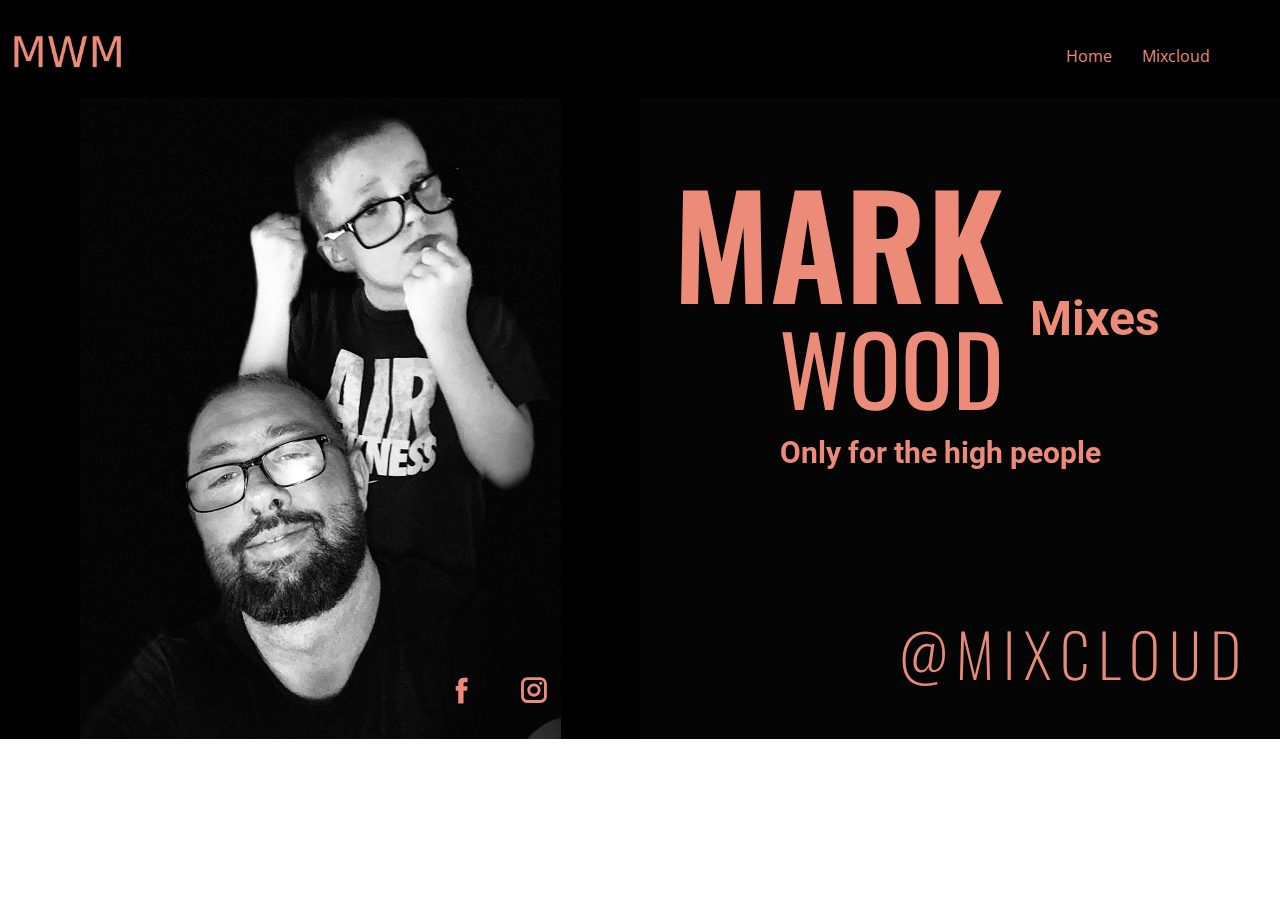
==== Mark-Wood-Mixes---Home.html @ 11de5972 "Add files via upload" ====
<!DOCTYPE html>
<html style="font-size: 16px;" lang="en-GB">
  <head>
    <meta name="viewport" content="width=device-width, initial-scale=1.0">
    <meta charset="utf-8">
    <meta name="keywords" content="">
    <meta name="description" content="">
    <meta name="page_type" content="np-template-header-footer-from-plugin">
    <title>Mark Wood Mixes - Home</title>
    <link rel="stylesheet" href="nicepage.css" media="screen">
<link rel="stylesheet" href="Mark-Wood-Mixes---Home.css" media="screen">
    <script class="u-script" type="text/javascript" src="jquery.js" defer=""></script>
    <script class="u-script" type="text/javascript" src="nicepage.js" defer=""></script>
    <meta name="generator" content="Nicepage 3.5.1, nicepage.com">
    <link id="u-theme-google-font" rel="stylesheet" href="https://fonts.googleapis.com/css?family=Roboto:100,100i,300,300i,400,400i,500,500i,700,700i,900,900i|Open+Sans:300,300i,400,400i,600,600i,700,700i,800,800i">
    <link id="u-page-google-font" rel="stylesheet" href="https://fonts.googleapis.com/css?family=Oswald:200,300,400,500,600,700">
    
    
    <script type="application/ld+json">{
		"@context": "http://schema.org",
		"@type": "Organization",
		"name": "Mark Wood Mixes - Home",
		"url": "index.html",
		"logo": "images/mwm.png"
}</script>
    <meta property="og:title" content="Mark Wood Mixes - Home">
    <meta property="og:type" content="website">
    <meta name="theme-color" content="#478ac9">
    <link rel="canonical" href="index.html">
    <meta property="og:url" content="index.html">
  </head>
  <body class="u-body"><header class="u-black u-clearfix u-header u-header" id="sec-be42"><div class="u-clearfix u-sheet u-sheet-1">
        <a href="https://nicepage.com" class="u-image u-logo u-image-1" data-animation-name="fadeIn" data-animation-duration="1000" data-animation-delay="0">
          <img src="images/mwm.png" class="u-logo-image u-logo-image-1" data-image-width="133.3334">
        </a>
        <nav class="u-menu u-menu-dropdown u-offcanvas u-menu-1">
          <div class="menu-collapse" style="font-size: 1rem; letter-spacing: 0px;">
            <a class="u-border-active-custom-color-1 u-border-hover-custom-color-1 u-button-style u-custom-left-right-menu-spacing u-custom-padding-bottom u-custom-text-active-color u-custom-text-color u-custom-text-hover-color u-custom-top-bottom-menu-spacing u-nav-link u-text-active-palette-1-base u-text-hover-palette-2-base" href="#">
              <svg><use xmlns:xlink="http://www.w3.org/1999/xlink" xlink:href="#menu-hamburger"></use></svg>
              <svg version="1.1" xmlns="http://www.w3.org/2000/svg" xmlns:xlink="http://www.w3.org/1999/xlink"><defs><symbol id="menu-hamburger" viewBox="0 0 16 16" style="width: 16px; height: 16px;"><rect y="1" width="16" height="2"></rect><rect y="7" width="16" height="2"></rect><rect y="13" width="16" height="2"></rect>
</symbol>
</defs></svg>
            </a>
          </div>
          <div class="u-custom-menu u-nav-container">
            <ul class="u-nav u-spacing-30 u-unstyled u-nav-1"><li class="u-nav-item"><a class="u-border-2 u-border-active-custom-color-1 u-border-hover-custom-color-1 u-border-no-left u-border-no-right u-border-no-top u-button-style u-nav-link u-text-active-custom-color-1 u-text-custom-color-2 u-text-hover-custom-color-1" href="Blog-Template.html" style="padding: 10px 0px;">Home</a>
</li><li class="u-nav-item"><a class="u-border-2 u-border-active-custom-color-1 u-border-hover-custom-color-1 u-border-no-left u-border-no-right u-border-no-top u-button-style u-nav-link u-text-active-custom-color-1 u-text-custom-color-2 u-text-hover-custom-color-1" href="https://www.mixcloud.com/mark-wood11/" style="padding: 10px 0px;">Mixcloud</a>
</li></ul>
          </div>
          <div class="u-custom-menu u-nav-container-collapse">
            <div class="u-black u-container-style u-inner-container-layout u-opacity u-opacity-95 u-sidenav">
              <div class="u-sidenav-overflow">
                <div class="u-menu-close"></div>
                <ul class="u-align-center u-nav u-popupmenu-items u-unstyled u-nav-2"><li class="u-nav-item"><a class="u-button-style u-nav-link" href="Blog-Template.html" style="padding: 10px 0px;">Home</a>
</li><li class="u-nav-item"><a class="u-button-style u-nav-link" href="https://www.mixcloud.com/mark-wood11/" style="padding: 10px 0px;">Mixcloud</a>
</li></ul>
              </div>
            </div>
            <div class="u-black u-menu-overlay u-opacity u-opacity-70"></div>
          </div>
        </nav>
      </div></header>
    <section class="u-black u-clearfix u-section-1" id="carousel_0b77">
      <div class="u-clearfix u-expanded-width u-layout-wrap u-layout-wrap-1">
        <div class="u-layout">
          <div class="u-layout-row">
            <div class="u-align-right u-container-style u-image u-image-contain u-layout-cell u-left-cell u-size-30 u-image-1">
              <div class="u-container-layout u-valign-top-xs u-container-layout-1">
                <div class="u-social-icons u-spacing-40 u-text-custom-color-1 u-social-icons-1" data-animation-name="slideIn" data-animation-duration="1000" data-animation-delay="0" data-animation-direction="Down">
                  <a class="u-social-url" target="_blank" href="https://facebook.com/mark.wood.33046736"><span class="u-icon u-icon-circle u-social-facebook u-social-type-logo u-icon-1"><svg class="u-svg-link" preserveAspectRatio="xMidYMin slice" viewBox="0 0 112 112" style=""><use xmlns:xlink="http://www.w3.org/1999/xlink" xlink:href="#svg-d702"></use></svg><svg xmlns="http://www.w3.org/2000/svg" xmlns:xlink="http://www.w3.org/1999/xlink" version="1.1" xml:space="preserve" class="u-svg-content" viewBox="0 0 112 112" x="0px" y="0px" id="svg-d702"><path d="M75.5,28.8H65.4c-1.5,0-4,0.9-4,4.3v9.4h13.9l-1.5,15.8H61.4v45.1H42.8V58.3h-8.8V42.4h8.8V32.2 c0-7.4,3.4-18.8,18.8-18.8h13.8v15.4H75.5z"></path></svg></span>
                  </a>
                  <a class="u-social-url" target="_blank" href="https://www.instagram.com/mark.wood6657"><span class="u-icon u-icon-circle u-social-instagram u-social-type-logo u-icon-2"><svg class="u-svg-link" preserveAspectRatio="xMidYMin slice" viewBox="0 0 112 112" style=""><use xmlns:xlink="http://www.w3.org/1999/xlink" xlink:href="#svg-dd94"></use></svg><svg xmlns="http://www.w3.org/2000/svg" xmlns:xlink="http://www.w3.org/1999/xlink" version="1.1" xml:space="preserve" class="u-svg-content" viewBox="0 0 112 112" x="0px" y="0px" id="svg-dd94"><path d="M55.9,32.9c-12.8,0-23.2,10.4-23.2,23.2s10.4,23.2,23.2,23.2s23.2-10.4,23.2-23.2S68.7,32.9,55.9,32.9z M55.9,69.4c-7.4,0-13.3-6-13.3-13.3c-0.1-7.4,6-13.3,13.3-13.3s13.3,6,13.3,13.3C69.3,63.5,63.3,69.4,55.9,69.4z"></path><path d="M79.7,26.8c-3,0-5.4,2.5-5.4,5.4s2.5,5.4,5.4,5.4c3,0,5.4-2.5,5.4-5.4S82.7,26.8,79.7,26.8z"></path><path d="M78.2,11H33.5C21,11,10.8,21.3,10.8,33.7v44.7c0,12.6,10.2,22.8,22.7,22.8h44.7c12.6,0,22.7-10.2,22.7-22.7 V33.7C100.8,21.1,90.6,11,78.2,11z M91,78.4c0,7.1-5.8,12.8-12.8,12.8H33.5c-7.1,0-12.8-5.8-12.8-12.8V33.7 c0-7.1,5.8-12.8,12.8-12.8h44.7c7.1,0,12.8,5.8,12.8,12.8V78.4z"></path></svg></span>
                  </a>
                </div>
              </div>
            </div>
            <div class="u-align-right u-container-style u-custom-color-3 u-layout-cell u-right-cell u-size-30 u-layout-cell-2">
              <div class="u-container-layout u-container-layout-2">
                <h1 class="u-custom-font u-font-oswald u-text u-text-custom-color-1 u-title u-text-1" data-animation-name="fadeIn" data-animation-duration="1000" data-animation-delay="0">MARK</h1>
                <h1 class="u-custom-font u-font-oswald u-text u-text-custom-color-1 u-text-2" data-animation-name="fadeIn" data-animation-duration="1000" data-animation-delay="0">Wood</h1>
                <h4 class="u-text u-text-custom-color-1 u-text-3">M​​​ixes</h4>
                <h4 class="u-text u-text-custom-color-1 u-text-4">Only for the high people </h4>
                <h2 class="u-custom-font u-font-oswald u-text u-text-5">
                  <a class="u-active-none u-border-none u-btn u-button-link u-button-style u-hover-none u-none u-text-custom-color-2 u-btn-1" href="https://www.mixcloud.com/mark-wood11/" data-animation-name="fadeIn" data-animation-duration="1000" data-animation-delay="0" data-animation-direction="Down">@Mixcloud</a>
                </h2>
              </div>
            </div>
          </div>
        </div>
      </div>
  </body>
</html>
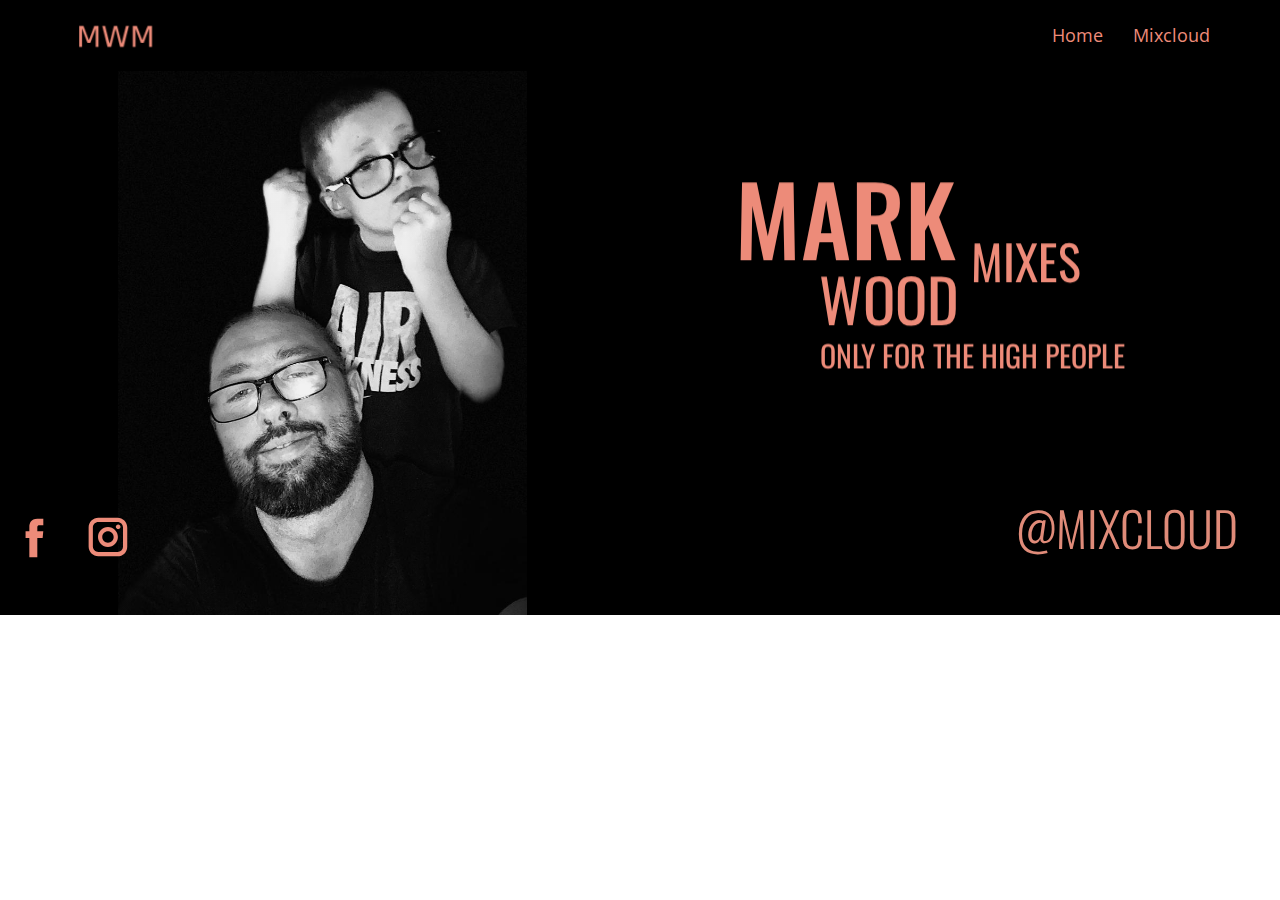
==== commit 22a4e597: "Add files via upload" ====
--- a/Mark-Wood-Mixes---Home.html
+++ b/Mark-Wood-Mixes---Home.html
@@ -1,5 +1,5 @@
 <!DOCTYPE html>
-<html style="font-size: 16px;" lang="en-GB">
+<html style="font-size: 16px;">
   <head>
     <meta name="viewport" content="width=device-width, initial-scale=1.0">
     <meta charset="utf-8">
@@ -19,7 +19,7 @@
     <script type="application/ld+json">{
 		"@context": "http://schema.org",
 		"@type": "Organization",
-		"name": "Mark Wood Mixes - Home",
+		"name": "Site1",
 		"url": "index.html",
 		"logo": "images/mwm.png"
 }</script>
@@ -29,13 +29,13 @@
     <link rel="canonical" href="index.html">
     <meta property="og:url" content="index.html">
   </head>
-  <body class="u-body"><header class="u-black u-clearfix u-header u-header" id="sec-be42"><div class="u-clearfix u-sheet u-sheet-1">
-        <a href="https://nicepage.com" class="u-image u-logo u-image-1" data-animation-name="fadeIn" data-animation-duration="1000" data-animation-delay="0">
-          <img src="images/mwm.png" class="u-logo-image u-logo-image-1" data-image-width="133.3334">
+  <body class="u-body"><header class="u-black u-clearfix u-header u-header" id="sec-3ae1"><div class="u-clearfix u-sheet u-sheet-1">
+        <a href="Mark-Wood-Mixes---Home.html" data-page-id="25904073" class="u-image u-logo u-image-1" title="Mark Wood Mixes - Home" data-animation-name="slideIn" data-animation-duration="1000" data-animation-delay="0" data-animation-direction="Left">
+          <img src="images/mwm.png" class="u-logo-image u-logo-image-1" data-image-width="90.6668">
         </a>
-        <nav class="u-menu u-menu-dropdown u-offcanvas u-menu-1">
-          <div class="menu-collapse" style="font-size: 1rem; letter-spacing: 0px;">
-            <a class="u-border-active-custom-color-1 u-border-hover-custom-color-1 u-button-style u-custom-left-right-menu-spacing u-custom-padding-bottom u-custom-text-active-color u-custom-text-color u-custom-text-hover-color u-custom-top-bottom-menu-spacing u-nav-link u-text-active-palette-1-base u-text-hover-palette-2-base" href="#">
+        <nav class="u-menu u-menu-dropdown u-offcanvas u-menu-1" data-responsive-from="MD">
+          <div class="menu-collapse" style="font-size: 1.125rem; letter-spacing: 0px; font-weight: 400;">
+            <a class="u-border-active-custom-color-2 u-border-hover-custom-color-1 u-button-style u-custom-active-border-color u-custom-border u-custom-border-color u-custom-borders u-custom-color u-custom-hover-border-color u-custom-left-right-menu-spacing u-custom-padding-bottom u-custom-text-active-color u-custom-text-color u-custom-text-hover-color u-custom-top-bottom-menu-spacing u-nav-link u-text-active-palette-1-base u-text-custom-color-1 u-text-hover-palette-2-base" href="#">
               <svg><use xmlns:xlink="http://www.w3.org/1999/xlink" xlink:href="#menu-hamburger"></use></svg>
               <svg version="1.1" xmlns="http://www.w3.org/2000/svg" xmlns:xlink="http://www.w3.org/1999/xlink"><defs><symbol id="menu-hamburger" viewBox="0 0 16 16" style="width: 16px; height: 16px;"><rect y="1" width="16" height="2"></rect><rect y="7" width="16" height="2"></rect><rect y="13" width="16" height="2"></rect>
 </symbol>
@@ -43,15 +43,15 @@
             </a>
           </div>
           <div class="u-custom-menu u-nav-container">
-            <ul class="u-nav u-spacing-30 u-unstyled u-nav-1"><li class="u-nav-item"><a class="u-border-2 u-border-active-custom-color-1 u-border-hover-custom-color-1 u-border-no-left u-border-no-right u-border-no-top u-button-style u-nav-link u-text-active-custom-color-1 u-text-custom-color-2 u-text-hover-custom-color-1" href="Blog-Template.html" style="padding: 10px 0px;">Home</a>
-</li><li class="u-nav-item"><a class="u-border-2 u-border-active-custom-color-1 u-border-hover-custom-color-1 u-border-no-left u-border-no-right u-border-no-top u-button-style u-nav-link u-text-active-custom-color-1 u-text-custom-color-2 u-text-hover-custom-color-1" href="https://www.mixcloud.com/mark-wood11/" style="padding: 10px 0px;">Mixcloud</a>
+            <ul class="u-nav u-spacing-30 u-unstyled u-nav-1"><li class="u-nav-item"><a class="u-border-2 u-border-active-custom-color-2 u-border-hover-custom-color-1 u-border-no-left u-border-no-right u-border-no-top u-button-style u-nav-link u-text-active-custom-color-1 u-text-custom-color-1 u-text-hover-custom-color-2" href="https://www.mixcloud.com/mark-wood11/" style="padding: 10px 0px;">Home</a>
+</li><li class="u-nav-item"><a class="u-border-2 u-border-active-custom-color-2 u-border-hover-custom-color-1 u-border-no-left u-border-no-right u-border-no-top u-button-style u-nav-link u-text-active-custom-color-1 u-text-custom-color-1 u-text-hover-custom-color-2" href="https://www.mixcloud.com/mark-wood11/" style="padding: 10px 0px;">Mixcloud</a>
 </li></ul>
           </div>
           <div class="u-custom-menu u-nav-container-collapse">
             <div class="u-black u-container-style u-inner-container-layout u-opacity u-opacity-95 u-sidenav">
               <div class="u-sidenav-overflow">
                 <div class="u-menu-close"></div>
-                <ul class="u-align-center u-nav u-popupmenu-items u-unstyled u-nav-2"><li class="u-nav-item"><a class="u-button-style u-nav-link" href="Blog-Template.html" style="padding: 10px 0px;">Home</a>
+                <ul class="u-align-center u-nav u-popupmenu-items u-unstyled u-nav-2"><li class="u-nav-item"><a class="u-button-style u-nav-link" href="https://www.mixcloud.com/mark-wood11/" style="padding: 10px 0px;">Home</a>
 </li><li class="u-nav-item"><a class="u-button-style u-nav-link" href="https://www.mixcloud.com/mark-wood11/" style="padding: 10px 0px;">Mixcloud</a>
 </li></ul>
               </div>
@@ -60,33 +60,34 @@
           </div>
         </nav>
       </div></header>
-    <section class="u-black u-clearfix u-section-1" id="carousel_0b77">
-      <div class="u-clearfix u-expanded-width u-layout-wrap u-layout-wrap-1">
-        <div class="u-layout">
-          <div class="u-layout-row">
-            <div class="u-align-right u-container-style u-image u-image-contain u-layout-cell u-left-cell u-size-30 u-image-1">
-              <div class="u-container-layout u-valign-top-xs u-container-layout-1">
-                <div class="u-social-icons u-spacing-40 u-text-custom-color-1 u-social-icons-1" data-animation-name="slideIn" data-animation-duration="1000" data-animation-delay="0" data-animation-direction="Down">
-                  <a class="u-social-url" target="_blank" href="https://facebook.com/mark.wood.33046736"><span class="u-icon u-icon-circle u-social-facebook u-social-type-logo u-icon-1"><svg class="u-svg-link" preserveAspectRatio="xMidYMin slice" viewBox="0 0 112 112" style=""><use xmlns:xlink="http://www.w3.org/1999/xlink" xlink:href="#svg-d702"></use></svg><svg xmlns="http://www.w3.org/2000/svg" xmlns:xlink="http://www.w3.org/1999/xlink" version="1.1" xml:space="preserve" class="u-svg-content" viewBox="0 0 112 112" x="0px" y="0px" id="svg-d702"><path d="M75.5,28.8H65.4c-1.5,0-4,0.9-4,4.3v9.4h13.9l-1.5,15.8H61.4v45.1H42.8V58.3h-8.8V42.4h8.8V32.2 c0-7.4,3.4-18.8,18.8-18.8h13.8v15.4H75.5z"></path></svg></span>
+    <section class="u-black u-clearfix u-valign-middle u-section-1" id="sec-59e7">
+      <div class="u-clearfix u-gutter-0 u-layout-wrap u-layout-wrap-1">
+        <div class="u-layout" style="">
+          <div class="u-layout-row" style="">
+            <div class="u-align-left u-container-style u-image u-image-contain u-layout-cell u-left-cell u-shading u-size-30 u-size-xs-60 u-image-1" src="">
+              <div class="u-container-layout u-valign-bottom-md u-container-layout-1" src="">
+                <div class="u-align-left u-social-icons u-spacing-25 u-text-custom-color-1 u-social-icons-1" data-animation-name="slideIn" data-animation-duration="1000" data-animation-delay="0" data-animation-direction="Up">
+                  <a class="u-social-url" target="_blank" href="https://facebook.com/mark.wood.33046736"><span class="u-icon u-icon-circle u-social-facebook u-social-type-logo u-icon-1"><svg class="u-svg-link" preserveAspectRatio="xMidYMin slice" viewBox="0 0 112 112" style=""><use xmlns:xlink="http://www.w3.org/1999/xlink" xlink:href="#svg-7dcd"></use></svg><svg xmlns="http://www.w3.org/2000/svg" xmlns:xlink="http://www.w3.org/1999/xlink" version="1.1" xml:space="preserve" class="u-svg-content" viewBox="0 0 112 112" x="0px" y="0px" id="svg-7dcd"><path d="M75.5,28.8H65.4c-1.5,0-4,0.9-4,4.3v9.4h13.9l-1.5,15.8H61.4v45.1H42.8V58.3h-8.8V42.4h8.8V32.2 c0-7.4,3.4-18.8,18.8-18.8h13.8v15.4H75.5z"></path></svg></span>
                   </a>
-                  <a class="u-social-url" target="_blank" href="https://www.instagram.com/mark.wood6657"><span class="u-icon u-icon-circle u-social-instagram u-social-type-logo u-icon-2"><svg class="u-svg-link" preserveAspectRatio="xMidYMin slice" viewBox="0 0 112 112" style=""><use xmlns:xlink="http://www.w3.org/1999/xlink" xlink:href="#svg-dd94"></use></svg><svg xmlns="http://www.w3.org/2000/svg" xmlns:xlink="http://www.w3.org/1999/xlink" version="1.1" xml:space="preserve" class="u-svg-content" viewBox="0 0 112 112" x="0px" y="0px" id="svg-dd94"><path d="M55.9,32.9c-12.8,0-23.2,10.4-23.2,23.2s10.4,23.2,23.2,23.2s23.2-10.4,23.2-23.2S68.7,32.9,55.9,32.9z M55.9,69.4c-7.4,0-13.3-6-13.3-13.3c-0.1-7.4,6-13.3,13.3-13.3s13.3,6,13.3,13.3C69.3,63.5,63.3,69.4,55.9,69.4z"></path><path d="M79.7,26.8c-3,0-5.4,2.5-5.4,5.4s2.5,5.4,5.4,5.4c3,0,5.4-2.5,5.4-5.4S82.7,26.8,79.7,26.8z"></path><path d="M78.2,11H33.5C21,11,10.8,21.3,10.8,33.7v44.7c0,12.6,10.2,22.8,22.7,22.8h44.7c12.6,0,22.7-10.2,22.7-22.7 V33.7C100.8,21.1,90.6,11,78.2,11z M91,78.4c0,7.1-5.8,12.8-12.8,12.8H33.5c-7.1,0-12.8-5.8-12.8-12.8V33.7 c0-7.1,5.8-12.8,12.8-12.8h44.7c7.1,0,12.8,5.8,12.8,12.8V78.4z"></path></svg></span>
+                  <a class="u-social-url" target="_blank" href="https://www.instagram.com/mark.wood6657/"><span class="u-icon u-icon-circle u-social-instagram u-social-type-logo u-icon-2"><svg class="u-svg-link" preserveAspectRatio="xMidYMin slice" viewBox="0 0 112 112" style=""><use xmlns:xlink="http://www.w3.org/1999/xlink" xlink:href="#svg-b577"></use></svg><svg xmlns="http://www.w3.org/2000/svg" xmlns:xlink="http://www.w3.org/1999/xlink" version="1.1" xml:space="preserve" class="u-svg-content" viewBox="0 0 112 112" x="0px" y="0px" id="svg-b577"><path d="M55.9,32.9c-12.8,0-23.2,10.4-23.2,23.2s10.4,23.2,23.2,23.2s23.2-10.4,23.2-23.2S68.7,32.9,55.9,32.9z M55.9,69.4c-7.4,0-13.3-6-13.3-13.3c-0.1-7.4,6-13.3,13.3-13.3s13.3,6,13.3,13.3C69.3,63.5,63.3,69.4,55.9,69.4z"></path><path d="M79.7,26.8c-3,0-5.4,2.5-5.4,5.4s2.5,5.4,5.4,5.4c3,0,5.4-2.5,5.4-5.4S82.7,26.8,79.7,26.8z"></path><path d="M78.2,11H33.5C21,11,10.8,21.3,10.8,33.7v44.7c0,12.6,10.2,22.8,22.7,22.8h44.7c12.6,0,22.7-10.2,22.7-22.7 V33.7C100.8,21.1,90.6,11,78.2,11z M91,78.4c0,7.1-5.8,12.8-12.8,12.8H33.5c-7.1,0-12.8-5.8-12.8-12.8V33.7 c0-7.1,5.8-12.8,12.8-12.8h44.7c7.1,0,12.8,5.8,12.8,12.8V78.4z"></path></svg></span>
                   </a>
                 </div>
               </div>
             </div>
-            <div class="u-align-right u-container-style u-custom-color-3 u-layout-cell u-right-cell u-size-30 u-layout-cell-2">
+            <div class="u-align-left u-container-style u-layout-cell u-right-cell u-size-30 u-size-xs-60 u-layout-cell-2">
               <div class="u-container-layout u-container-layout-2">
-                <h1 class="u-custom-font u-font-oswald u-text u-text-custom-color-1 u-title u-text-1" data-animation-name="fadeIn" data-animation-duration="1000" data-animation-delay="0">MARK</h1>
-                <h1 class="u-custom-font u-font-oswald u-text u-text-custom-color-1 u-text-2" data-animation-name="fadeIn" data-animation-duration="1000" data-animation-delay="0">Wood</h1>
-                <h4 class="u-text u-text-custom-color-1 u-text-3">M​​​ixes</h4>
-                <h4 class="u-text u-text-custom-color-1 u-text-4">Only for the high people </h4>
-                <h2 class="u-custom-font u-font-oswald u-text u-text-5">
-                  <a class="u-active-none u-border-none u-btn u-button-link u-button-style u-hover-none u-none u-text-custom-color-2 u-btn-1" href="https://www.mixcloud.com/mark-wood11/" data-animation-name="fadeIn" data-animation-duration="1000" data-animation-delay="0" data-animation-direction="Down">@Mixcloud</a>
-                </h2>
+                <h3 class="u-align-left-lg u-align-left-md u-align-left-xl u-custom-font u-font-oswald u-text u-text-custom-color-1 u-text-1" data-animation-name="slideIn" data-animation-duration="1000" data-animation-delay="0" data-animation-direction="Down">MARK </h3>
+                <h3 class="u-align-left u-custom-font u-font-oswald u-text u-text-custom-color-1 u-text-2" data-animation-name="slideIn" data-animation-duration="1000" data-animation-delay="0" data-animation-direction="Down">WOOD </h3>
+                <h3 class="u-custom-font u-font-oswald u-text u-text-custom-color-1 u-text-3" data-animation-name="slideIn" data-animation-duration="1000" data-animation-delay="0" data-animation-direction="Down">Only for the high people</h3>
+                <h3 class="u-custom-font u-font-oswald u-text u-text-custom-color-1 u-text-4" data-animation-name="slideIn" data-animation-duration="1000" data-animation-delay="0" data-animation-direction="Down">Mixes </h3>
+                <h3 class="u-custom-font u-font-oswald u-text u-text-custom-color-2 u-text-5" data-animation-name="slideIn" data-animation-duration="1000" data-animation-delay="0" data-animation-direction="Right">
+                  <a class="u-active-none u-border-none u-btn u-button-link u-button-style u-hover-none u-none u-text-custom-color-2 u-text-hover-custom-color-1 u-btn-1" href="https://www.mixcloud.com/mark-wood11/" target="_blank" title="Visit My Mixcloud Page!">@Mixcloud</a>
+                </h3>
               </div>
             </div>
           </div>
         </div>
       </div>
+
   </body>
 </html>--- a/nicepage.css
+++ b/nicepage.css
@@ -30994,14 +30994,14 @@
         .u-table-alt-custom-color-2 tr:nth-child(even)
         {
             color: #ffffff;
-            background-color: #e78b79;
+            background-color: #e08b79;
         }
 
         .u-button-style.u-custom-color-2,
         .u-button-style.u-custom-color-2[class*="u-border-"]
         {
             color: #ffffff !important;
-            background-color: #e78b79 !important;
+            background-color: #e08b79 !important;
         }
 
         .u-button-style.u-custom-color-2:hover,
@@ -31014,7 +31014,7 @@
         .u-button-style.u-button-style.u-custom-color-2[class*="u-border-"].active
         {
             color: #ffffff !important;
-            background-color: #e2715b !important;
+            background-color: #da735d !important;
         }
 
         .u-hover-custom-color-2:hover,
@@ -31033,65 +31033,11 @@
         a.u-button-style.u-button-style.u-active-custom-color-2[class*="u-border-"].active
         {
             color: #ffffff !important;
-            background-color: #e78b79 !important;
+            background-color: #e08b79 !important;
         }
 
         a.u-link.u-hover-custom-color-2:hover {
-            color: #e78b79 !important;
-        }
-
-        
-        
-        .u-custom-color-3,
-        .u-body.u-custom-color-3,
-        .u-container-style.u-custom-color-3:before,
-        .u-table-alt-custom-color-3 tr:nth-child(even)
-        {
-            color: #ffffff;
-            background-color: #050505;
-        }
-
-        .u-button-style.u-custom-color-3,
-        .u-button-style.u-custom-color-3[class*="u-border-"]
-        {
-            color: #ffffff !important;
-            background-color: #050505 !important;
-        }
-
-        .u-button-style.u-custom-color-3:hover,
-        .u-button-style.u-custom-color-3[class*="u-border-"]:hover,
-        .u-button-style.u-custom-color-3:focus,
-        .u-button-style.u-custom-color-3[class*="u-border-"]:focus,
-        .u-button-style.u-button-style.u-custom-color-3:active,
-        .u-button-style.u-button-style.u-custom-color-3[class*="u-border-"]:active,
-        .u-button-style.u-button-style.u-custom-color-3.active,
-        .u-button-style.u-button-style.u-custom-color-3[class*="u-border-"].active
-        {
-            color: #ffffff !important;
-            background-color: #050505 !important;
-        }
-
-        .u-hover-custom-color-3:hover,
-        .u-hover-custom-color-3[class*="u-border-"]:hover,
-        .u-hover-custom-color-3:focus,
-        .u-hover-custom-color-3[class*="u-border-"]:focus,
-        .u-active-custom-color-3.u-active.u-active,
-        .u-active-custom-color-3[class*="u-border-"].u-active.u-active,
-        a.u-button-style.u-hover-custom-color-3:hover,
-        a.u-button-style.u-hover-custom-color-3[class*="u-border-"]:hover,
-        a.u-button-style.u-hover-custom-color-3:focus,
-        a.u-button-style.u-hover-custom-color-3[class*="u-border-"]:focus,
-        a.u-button-style.u-button-style.u-active-custom-color-3:active,
-        a.u-button-style.u-button-style.u-active-custom-color-3[class*="u-border-"]:active,
-        a.u-button-style.u-button-style.u-active-custom-color-3.active,
-        a.u-button-style.u-button-style.u-active-custom-color-3[class*="u-border-"].active
-        {
-            color: #ffffff !important;
-            background-color: #050505 !important;
-        }
-
-        a.u-link.u-hover-custom-color-3:hover {
-            color: #050505 !important;
+            color: #e08b79 !important;
         }
 
         
@@ -31145,22 +31091,22 @@
         .u-border-custom-color-2,
         .u-separator-custom-color-2:after
         {
-            border-color: #e78b79;
-            stroke: #e78b79;
+            border-color: #e08b79;
+            stroke: #e08b79;
         }
 
         .u-button-style.u-border-custom-color-2
         {
-            border-color: #e78b79 !important;
-            color: #e78b79 !important;
+            border-color: #e08b79 !important;
+            color: #e08b79 !important;
             background-color: transparent !important;
         }
 
         .u-button-style.u-border-custom-color-2:hover,
         .u-button-style.u-border-custom-color-2:focus
         {
-            border-color: #e2715b !important;
-            color: #e2715b !important;
+            border-color: #da735d !important;
+            color: #da735d !important;
             background-color: transparent !important;
         }
 
@@ -31172,63 +31118,18 @@
         a.u-button-style.u-button-style.u-border-active-custom-color-2:active,
         a.u-button-style.u-button-style.u-border-active-custom-color-2.active
         {
-            color: #e78b79 !important;
-            border-color: #e78b79 !important;
+            color: #e08b79 !important;
+            border-color: #e08b79 !important;
         }
 
         .u-link.u-border-custom-color-2[class*="u-border-"]
         {
-            border-color: #e78b79 !important;
+            border-color: #e08b79 !important;
         }
 
         .u-link.u-border-custom-color-2[class*="u-border-"]:hover
         {
-            border-color: #e2715b !important;
-        }
-        
-        
-        .u-border-custom-color-3,
-        .u-separator-custom-color-3:after
-        {
-            border-color: #050505;
-            stroke: #050505;
-        }
-
-        .u-button-style.u-border-custom-color-3
-        {
-            border-color: #050505 !important;
-            color: #050505 !important;
-            background-color: transparent !important;
-        }
-
-        .u-button-style.u-border-custom-color-3:hover,
-        .u-button-style.u-border-custom-color-3:focus
-        {
-            border-color: #050505 !important;
-            color: #050505 !important;
-            background-color: transparent !important;
-        }
-
-        .u-border-hover-custom-color-3:hover,
-        .u-border-hover-custom-color-3:focus,
-        .u-border-active-custom-color-3.u-active.u-active,
-        a.u-button-style.u-border-hover-custom-color-3:hover,
-        a.u-button-style.u-border-hover-custom-color-3:focus,
-        a.u-button-style.u-button-style.u-border-active-custom-color-3:active,
-        a.u-button-style.u-button-style.u-border-active-custom-color-3.active
-        {
-            color: #050505 !important;
-            border-color: #050505 !important;
-        }
-
-        .u-link.u-border-custom-color-3[class*="u-border-"]
-        {
-            border-color: #050505 !important;
-        }
-
-        .u-link.u-border-custom-color-3[class*="u-border-"]:hover
-        {
-            border-color: #050505 !important;
+            border-color: #da735d !important;
         }
         
 
@@ -31290,7 +31191,7 @@
         a.u-button-style.u-text-custom-color-2,
         a.u-button-style.u-text-custom-color-2[class*="u-border-"]
         {
-            color: #e78b79 !important;
+            color: #e08b79 !important;
         }
 
         a.u-button-style.u-text-custom-color-2:hover,
@@ -31302,7 +31203,7 @@
         a.u-button-style.u-button-style.u-text-custom-color-2.active,
         a.u-button-style.u-button-style.u-text-custom-color-2[class*="u-border-"].active
         {
-            color: #e2715b !important;
+            color: #da735d !important;
         }
 
         a.u-button-style.u-button-style.u-text-hover-custom-color-2:hover,
@@ -31318,77 +31219,24 @@
         .u-popupmenu-items.u-text-hover-custom-color-2 .u-nav-link:hover,
         .u-popupmenu-items.u-popupmenu-items.u-text-active-custom-color-2 .u-nav-link.active
         {
-            color: #e78b79 !important;
+            color: #e08b79 !important;
         }
 
         .u-text-custom-color-2 svg,
         .u-text-hover-custom-color-2:hover svg,
         .u-text-hover-custom-color-2:focus svg
         {
-            fill: #e78b79;
+            fill: #e08b79;
         }
 
         .u-link.u-text-custom-color-2:hover
         {
-            color: #e2715b !important;
+            color: #da735d !important;
         }
 
         a.u-link.u-text-hover-custom-color-2:hover
         {
-            color: #e78b79 !important;
-        }
-        
-        
-        .u-text-custom-color-3,
-        a.u-button-style.u-text-custom-color-3,
-        a.u-button-style.u-text-custom-color-3[class*="u-border-"]
-        {
-            color: #050505 !important;
-        }
-
-        a.u-button-style.u-text-custom-color-3:hover,
-        a.u-button-style.u-text-custom-color-3[class*="u-border-"]:hover,
-        a.u-button-style.u-text-custom-color-3:focus,
-        a.u-button-style.u-text-custom-color-3[class*="u-border-"]:focus,
-        a.u-button-style.u-button-style.u-text-custom-color-3:active,
-        a.u-button-style.u-button-style.u-text-custom-color-3[class*="u-border-"]:active,
-        a.u-button-style.u-button-style.u-text-custom-color-3.active,
-        a.u-button-style.u-button-style.u-text-custom-color-3[class*="u-border-"].active
-        {
-            color: #050505 !important;
-        }
-
-        a.u-button-style.u-button-style.u-text-hover-custom-color-3:hover,
-        a.u-button-style.u-button-style.u-text-hover-custom-color-3[class*="u-border-"]:hover,
-        a.u-button-style.u-button-style.u-text-hover-custom-color-3:focus,
-        a.u-button-style.u-button-style.u-text-hover-custom-color-3[class*="u-border-"]:focus,
-        a.u-button-style.u-button-style.u-button-style.u-text-active-custom-color-3:active,
-        a.u-button-style.u-button-style.u-button-style.u-text-active-custom-color-3[class*="u-border-"]:active,
-        a.u-button-style.u-button-style.u-button-style.u-text-active-custom-color-3.active,
-        a.u-button-style.u-button-style.u-button-style.u-text-active-custom-color-3[class*="u-border-"].active,
-        :not(.level-2) > .u-nav > .u-nav-item > a.u-nav-link.u-text-hover-custom-color-3:hover,
-        :not(.level-2) > .u-nav > .u-nav-item > a.u-nav-link.u-nav-link.u-text-active-custom-color-3.active,
-        .u-popupmenu-items.u-text-hover-custom-color-3 .u-nav-link:hover,
-        .u-popupmenu-items.u-popupmenu-items.u-text-active-custom-color-3 .u-nav-link.active
-        {
-            color: #050505 !important;
-        }
-
-        .u-text-custom-color-3 svg,
-        .u-text-hover-custom-color-3:hover svg,
-        .u-text-hover-custom-color-3:focus svg
-        {
-            fill: #050505;
-        }
-
-        .u-link.u-text-custom-color-3:hover
-        {
-            color: #050505 !important;
-        }
-
-        a.u-link.u-text-hover-custom-color-3:hover
-        {
-            color: #050505 !important;
+            color: #e08b79 !important;
         }
 
         
@@ -31396,11 +31244,15 @@
         /** common-rules **/
         h1.u-title
         {
-        font-weight: 400;
-        font-size: 4.5rem;
-        line-height: 1.1;
+        font-size: 6rem;
+        line-height: 1.8;
         margin-top: 20px;
         margin-bottom: 20px;
+        font-weight: 400;
+        text-transform: uppercase;
+        list-icon-spacing: 0.3;
+        list-icon-size: 0.8;
+        font-family: Oswald, sans-serif;
         }
         h2.u-subtitle
         {
@@ -31413,7 +31265,7 @@
         h1:not(.u-title)
         {
         font-weight: 400;
-        font-size: 3rem;
+        font-size: 6rem;
         line-height: 1.1;
         margin-top: 20px;
         margin-bottom: 20px;
@@ -31428,11 +31280,14 @@
         }
         h3
         {
-        font-weight: 400;
-        font-size: 1.875rem;
+        font-size: 6rem;
         line-height: 1.2;
         margin-top: 20px;
         margin-bottom: 20px;
+        list-icon-spacing: 0.3;
+        list-icon-size: 0.8;
+        font-family: Oswald, sans-serif;
+        font-weight: 500;
         }
         h4
         {
@@ -31583,6 +31438,20 @@
         /** cms-rules **/
 
         /** color-rules **/
+        .u-overlap.u-overlap-transparent:not(.u-overlap-contrast) .u-header :not(.u-nav-item) > h1.u-title,
+        .u-gradient > .u-container-layout > h1.u-title,
+        .u-image:not(.u-shading) > .u-container-layout > h1.u-title,
+        h1.u-title
+        {
+        color: #ed8b79;
+        }
+        .u-overlap.u-overlap-transparent:not(.u-overlap-contrast) .u-header :not(.u-nav-item) > h3,
+        .u-gradient > .u-container-layout > h3,
+        .u-image:not(.u-shading) > .u-container-layout > h3,
+        h3
+        {
+        color: #ed8b79;
+        }
         .u-overlap.u-overlap-transparent:not(.u-overlap-contrast) .u-header :not(.u-nav-item) > a,
         .u-gradient > .u-container-layout > a,
         .u-image:not(.u-shading) > .u-container-layout > a,
@@ -31639,25 +31508,33 @@
         /** color-rules **/
 
         /** alt-color-rules **/
-        .u-custom-color-1 a,.u-custom-color-2 a,.u-custom-color-3 a,.u-body-color a,.u-palette-1-base a,.u-palette-1-dark-3 a,.u-palette-1-dark-2 a,.u-palette-1-dark-1 a,.u-palette-1 a,.u-palette-1-light-1 a,.u-palette-2-base a,.u-palette-2-dark-3 a,.u-palette-2-dark-2 a,.u-palette-2-dark-1 a,.u-palette-2 a,.u-palette-2-light-1 a,.u-palette-3-dark-3 a,.u-palette-3-dark-2 a,.u-palette-3-dark-1 a,.u-palette-4-base a,.u-palette-4-dark-3 a,.u-palette-4-dark-2 a,.u-palette-4-dark-1 a,.u-palette-5-dark-3 a,.u-palette-5-dark-2 a,.u-palette-5-dark-1 a,.u-grey-40 a,.u-grey-30 a,.u-grey-90 a,.u-grey-80 a,.u-grey-75 a,.u-black a,.u-grey-70 a,.u-grey-60 a,.u-grey-50 a,.u-grey-dark-3 a,.u-grey-dark-2 a,.u-grey-dark-1 a,.u-grey a,.u-shading a,.u-overlap-contrast .u-header a:not(.u-nav-link):not(.u-btn)
+        .u-custom-color-1 h1.u-title,.u-custom-color-2 h1.u-title,.u-body-color h1.u-title,.u-palette-1-base h1.u-title,.u-palette-1-dark-3 h1.u-title,.u-palette-1-dark-2 h1.u-title,.u-palette-1-dark-1 h1.u-title,.u-palette-1 h1.u-title,.u-palette-1-light-1 h1.u-title,.u-palette-2-base h1.u-title,.u-palette-2-dark-3 h1.u-title,.u-palette-2-dark-2 h1.u-title,.u-palette-2-dark-1 h1.u-title,.u-palette-2 h1.u-title,.u-palette-2-light-1 h1.u-title,.u-palette-3-dark-3 h1.u-title,.u-palette-3-dark-2 h1.u-title,.u-palette-3-dark-1 h1.u-title,.u-palette-4-base h1.u-title,.u-palette-4-dark-3 h1.u-title,.u-palette-4-dark-2 h1.u-title,.u-palette-4-dark-1 h1.u-title,.u-palette-5-dark-3 h1.u-title,.u-palette-5-dark-2 h1.u-title,.u-palette-5-dark-1 h1.u-title,.u-grey-40 h1.u-title,.u-grey-30 h1.u-title,.u-grey-90 h1.u-title,.u-grey-80 h1.u-title,.u-grey-75 h1.u-title,.u-black h1.u-title,.u-grey-70 h1.u-title,.u-grey-60 h1.u-title,.u-grey-50 h1.u-title,.u-grey-dark-3 h1.u-title,.u-grey-dark-2 h1.u-title,.u-grey-dark-1 h1.u-title,.u-grey h1.u-title,.u-shading h1.u-title,.u-overlap-contrast .u-header h1.u-title:not(.u-nav-link):not(.u-btn)
+        {
+        color: #ffffff;
+        }
+        .u-custom-color-1 h3,.u-custom-color-2 h3,.u-body-color h3,.u-palette-1-base h3,.u-palette-1-dark-3 h3,.u-palette-1-dark-2 h3,.u-palette-1-dark-1 h3,.u-palette-1 h3,.u-palette-1-light-1 h3,.u-palette-2-base h3,.u-palette-2-dark-3 h3,.u-palette-2-dark-2 h3,.u-palette-2-dark-1 h3,.u-palette-2 h3,.u-palette-2-light-1 h3,.u-palette-3-dark-3 h3,.u-palette-3-dark-2 h3,.u-palette-3-dark-1 h3,.u-palette-4-base h3,.u-palette-4-dark-3 h3,.u-palette-4-dark-2 h3,.u-palette-4-dark-1 h3,.u-palette-5-dark-3 h3,.u-palette-5-dark-2 h3,.u-palette-5-dark-1 h3,.u-grey-40 h3,.u-grey-30 h3,.u-grey-90 h3,.u-grey-80 h3,.u-grey-75 h3,.u-black h3,.u-grey-70 h3,.u-grey-60 h3,.u-grey-50 h3,.u-grey-dark-3 h3,.u-grey-dark-2 h3,.u-grey-dark-1 h3,.u-grey h3,.u-shading h3,.u-overlap-contrast .u-header h3:not(.u-nav-link):not(.u-btn)
+        {
+        color: #ffffff;
+        }
+        .u-custom-color-1 a,.u-custom-color-2 a,.u-body-color a,.u-palette-1-base a,.u-palette-1-dark-3 a,.u-palette-1-dark-2 a,.u-palette-1-dark-1 a,.u-palette-1 a,.u-palette-1-light-1 a,.u-palette-2-base a,.u-palette-2-dark-3 a,.u-palette-2-dark-2 a,.u-palette-2-dark-1 a,.u-palette-2 a,.u-palette-2-light-1 a,.u-palette-3-dark-3 a,.u-palette-3-dark-2 a,.u-palette-3-dark-1 a,.u-palette-4-base a,.u-palette-4-dark-3 a,.u-palette-4-dark-2 a,.u-palette-4-dark-1 a,.u-palette-5-dark-3 a,.u-palette-5-dark-2 a,.u-palette-5-dark-1 a,.u-grey-40 a,.u-grey-30 a,.u-grey-90 a,.u-grey-80 a,.u-grey-75 a,.u-black a,.u-grey-70 a,.u-grey-60 a,.u-grey-50 a,.u-grey-dark-3 a,.u-grey-dark-2 a,.u-grey-dark-1 a,.u-grey a,.u-shading a,.u-overlap-contrast .u-header a:not(.u-nav-link):not(.u-btn)
         {
         color: #adcce9;
         }
-        .u-custom-color-1 a:hover,.u-custom-color-2 a:hover,.u-custom-color-3 a:hover,.u-body-color a:hover,.u-palette-1-base a:hover,.u-palette-1-dark-3 a:hover,.u-palette-1-dark-2 a:hover,.u-palette-1-dark-1 a:hover,.u-palette-1 a:hover,.u-palette-1-light-1 a:hover,.u-palette-2-base a:hover,.u-palette-2-dark-3 a:hover,.u-palette-2-dark-2 a:hover,.u-palette-2-dark-1 a:hover,.u-palette-2 a:hover,.u-palette-2-light-1 a:hover,.u-palette-3-dark-3 a:hover,.u-palette-3-dark-2 a:hover,.u-palette-3-dark-1 a:hover,.u-palette-4-base a:hover,.u-palette-4-dark-3 a:hover,.u-palette-4-dark-2 a:hover,.u-palette-4-dark-1 a:hover,.u-palette-5-dark-3 a:hover,.u-palette-5-dark-2 a:hover,.u-palette-5-dark-1 a:hover,.u-grey-40 a:hover,.u-grey-30 a:hover,.u-grey-90 a:hover,.u-grey-80 a:hover,.u-grey-75 a:hover,.u-black a:hover,.u-grey-70 a:hover,.u-grey-60 a:hover,.u-grey-50 a:hover,.u-grey-dark-3 a:hover,.u-grey-dark-2 a:hover,.u-grey-dark-1 a:hover,.u-grey a:hover
+        .u-custom-color-1 a:hover,.u-custom-color-2 a:hover,.u-body-color a:hover,.u-palette-1-base a:hover,.u-palette-1-dark-3 a:hover,.u-palette-1-dark-2 a:hover,.u-palette-1-dark-1 a:hover,.u-palette-1 a:hover,.u-palette-1-light-1 a:hover,.u-palette-2-base a:hover,.u-palette-2-dark-3 a:hover,.u-palette-2-dark-2 a:hover,.u-palette-2-dark-1 a:hover,.u-palette-2 a:hover,.u-palette-2-light-1 a:hover,.u-palette-3-dark-3 a:hover,.u-palette-3-dark-2 a:hover,.u-palette-3-dark-1 a:hover,.u-palette-4-base a:hover,.u-palette-4-dark-3 a:hover,.u-palette-4-dark-2 a:hover,.u-palette-4-dark-1 a:hover,.u-palette-5-dark-3 a:hover,.u-palette-5-dark-2 a:hover,.u-palette-5-dark-1 a:hover,.u-grey-40 a:hover,.u-grey-30 a:hover,.u-grey-90 a:hover,.u-grey-80 a:hover,.u-grey-75 a:hover,.u-black a:hover,.u-grey-70 a:hover,.u-grey-60 a:hover,.u-grey-50 a:hover,.u-grey-dark-3 a:hover,.u-grey-dark-2 a:hover,.u-grey-dark-1 a:hover,.u-grey a:hover
         {
         color: #a1a1a1;
         }
-        .u-custom-color-1 .u-btn,.u-custom-color-2 .u-btn,.u-custom-color-3 .u-btn,.u-body-color .u-btn,.u-palette-1-base .u-btn,.u-palette-1-dark-3 .u-btn,.u-palette-1-dark-2 .u-btn,.u-palette-1-dark-1 .u-btn,.u-palette-1 .u-btn,.u-palette-1-light-1 .u-btn,.u-palette-2-base .u-btn,.u-palette-2-dark-3 .u-btn,.u-palette-2-dark-2 .u-btn,.u-palette-2-dark-1 .u-btn,.u-palette-2 .u-btn,.u-palette-2-light-1 .u-btn,.u-palette-3-dark-3 .u-btn,.u-palette-3-dark-2 .u-btn,.u-palette-3-dark-1 .u-btn,.u-palette-4-base .u-btn,.u-palette-4-dark-3 .u-btn,.u-palette-4-dark-2 .u-btn,.u-palette-4-dark-1 .u-btn,.u-palette-5-dark-3 .u-btn,.u-palette-5-dark-2 .u-btn,.u-palette-5-dark-1 .u-btn,.u-grey-40 .u-btn,.u-grey-30 .u-btn,.u-grey-90 .u-btn,.u-grey-80 .u-btn,.u-grey-75 .u-btn,.u-black .u-btn,.u-grey-70 .u-btn,.u-grey-60 .u-btn,.u-grey-50 .u-btn,.u-grey-dark-3 .u-btn,.u-grey-dark-2 .u-btn,.u-grey-dark-1 .u-btn,.u-grey .u-btn,.u-shading .u-btn,.u-overlap-contrast .u-header .u-btn
+        .u-custom-color-1 .u-btn,.u-custom-color-2 .u-btn,.u-body-color .u-btn,.u-palette-1-base .u-btn,.u-palette-1-dark-3 .u-btn,.u-palette-1-dark-2 .u-btn,.u-palette-1-dark-1 .u-btn,.u-palette-1 .u-btn,.u-palette-1-light-1 .u-btn,.u-palette-2-base .u-btn,.u-palette-2-dark-3 .u-btn,.u-palette-2-dark-2 .u-btn,.u-palette-2-dark-1 .u-btn,.u-palette-2 .u-btn,.u-palette-2-light-1 .u-btn,.u-palette-3-dark-3 .u-btn,.u-palette-3-dark-2 .u-btn,.u-palette-3-dark-1 .u-btn,.u-palette-4-base .u-btn,.u-palette-4-dark-3 .u-btn,.u-palette-4-dark-2 .u-btn,.u-palette-4-dark-1 .u-btn,.u-palette-5-dark-3 .u-btn,.u-palette-5-dark-2 .u-btn,.u-palette-5-dark-1 .u-btn,.u-grey-40 .u-btn,.u-grey-30 .u-btn,.u-grey-90 .u-btn,.u-grey-80 .u-btn,.u-grey-75 .u-btn,.u-black .u-btn,.u-grey-70 .u-btn,.u-grey-60 .u-btn,.u-grey-50 .u-btn,.u-grey-dark-3 .u-btn,.u-grey-dark-2 .u-btn,.u-grey-dark-1 .u-btn,.u-grey .u-btn,.u-shading .u-btn,.u-overlap-contrast .u-header .u-btn
         {
         background-color: #adcce9;
         color: #000000;
         }
-        .u-custom-color-1 .u-btn:hover,.u-custom-color-2 .u-btn:hover,.u-custom-color-3 .u-btn:hover,.u-body-color .u-btn:hover,.u-palette-1-base .u-btn:hover,.u-palette-1-dark-3 .u-btn:hover,.u-palette-1-dark-2 .u-btn:hover,.u-palette-1-dark-1 .u-btn:hover,.u-palette-1 .u-btn:hover,.u-palette-1-light-1 .u-btn:hover,.u-palette-2-base .u-btn:hover,.u-palette-2-dark-3 .u-btn:hover,.u-palette-2-dark-2 .u-btn:hover,.u-palette-2-dark-1 .u-btn:hover,.u-palette-2 .u-btn:hover,.u-palette-2-light-1 .u-btn:hover,.u-palette-3-dark-3 .u-btn:hover,.u-palette-3-dark-2 .u-btn:hover,.u-palette-3-dark-1 .u-btn:hover,.u-palette-4-base .u-btn:hover,.u-palette-4-dark-3 .u-btn:hover,.u-palette-4-dark-2 .u-btn:hover,.u-palette-4-dark-1 .u-btn:hover,.u-palette-5-dark-3 .u-btn:hover,.u-palette-5-dark-2 .u-btn:hover,.u-palette-5-dark-1 .u-btn:hover,.u-grey-40 .u-btn:hover,.u-grey-30 .u-btn:hover,.u-grey-90 .u-btn:hover,.u-grey-80 .u-btn:hover,.u-grey-75 .u-btn:hover,.u-black .u-btn:hover,.u-grey-70 .u-btn:hover,.u-grey-60 .u-btn:hover,.u-grey-50 .u-btn:hover,.u-grey-dark-3 .u-btn:hover,.u-grey-dark-2 .u-btn:hover,.u-grey-dark-1 .u-btn:hover,.u-grey .u-btn:hover,.u-shading .u-btn:hover,.u-overlap-contrast .u-header .u-btn:hover
+        .u-custom-color-1 .u-btn:hover,.u-custom-color-2 .u-btn:hover,.u-body-color .u-btn:hover,.u-palette-1-base .u-btn:hover,.u-palette-1-dark-3 .u-btn:hover,.u-palette-1-dark-2 .u-btn:hover,.u-palette-1-dark-1 .u-btn:hover,.u-palette-1 .u-btn:hover,.u-palette-1-light-1 .u-btn:hover,.u-palette-2-base .u-btn:hover,.u-palette-2-dark-3 .u-btn:hover,.u-palette-2-dark-2 .u-btn:hover,.u-palette-2-dark-1 .u-btn:hover,.u-palette-2 .u-btn:hover,.u-palette-2-light-1 .u-btn:hover,.u-palette-3-dark-3 .u-btn:hover,.u-palette-3-dark-2 .u-btn:hover,.u-palette-3-dark-1 .u-btn:hover,.u-palette-4-base .u-btn:hover,.u-palette-4-dark-3 .u-btn:hover,.u-palette-4-dark-2 .u-btn:hover,.u-palette-4-dark-1 .u-btn:hover,.u-palette-5-dark-3 .u-btn:hover,.u-palette-5-dark-2 .u-btn:hover,.u-palette-5-dark-1 .u-btn:hover,.u-grey-40 .u-btn:hover,.u-grey-30 .u-btn:hover,.u-grey-90 .u-btn:hover,.u-grey-80 .u-btn:hover,.u-grey-75 .u-btn:hover,.u-black .u-btn:hover,.u-grey-70 .u-btn:hover,.u-grey-60 .u-btn:hover,.u-grey-50 .u-btn:hover,.u-grey-dark-3 .u-btn:hover,.u-grey-dark-2 .u-btn:hover,.u-grey-dark-1 .u-btn:hover,.u-grey .u-btn:hover,.u-shading .u-btn:hover,.u-overlap-contrast .u-header .u-btn:hover
         {
         background-color: #8db8e0;
         color: #ffffff;
         }
-        .u-custom-color-1 .u-btn:active,.u-custom-color-2 .u-btn:active,.u-custom-color-3 .u-btn:active,.u-body-color .u-btn:active,.u-palette-1-base .u-btn:active,.u-palette-1-dark-3 .u-btn:active,.u-palette-1-dark-2 .u-btn:active,.u-palette-1-dark-1 .u-btn:active,.u-palette-1 .u-btn:active,.u-palette-1-light-1 .u-btn:active,.u-palette-2-base .u-btn:active,.u-palette-2-dark-3 .u-btn:active,.u-palette-2-dark-2 .u-btn:active,.u-palette-2-dark-1 .u-btn:active,.u-palette-2 .u-btn:active,.u-palette-2-light-1 .u-btn:active,.u-palette-3-dark-3 .u-btn:active,.u-palette-3-dark-2 .u-btn:active,.u-palette-3-dark-1 .u-btn:active,.u-palette-4-base .u-btn:active,.u-palette-4-dark-3 .u-btn:active,.u-palette-4-dark-2 .u-btn:active,.u-palette-4-dark-1 .u-btn:active,.u-palette-5-dark-3 .u-btn:active,.u-palette-5-dark-2 .u-btn:active,.u-palette-5-dark-1 .u-btn:active,.u-grey-40 .u-btn:active,.u-grey-30 .u-btn:active,.u-grey-90 .u-btn:active,.u-grey-80 .u-btn:active,.u-grey-75 .u-btn:active,.u-black .u-btn:active,.u-grey-70 .u-btn:active,.u-grey-60 .u-btn:active,.u-grey-50 .u-btn:active,.u-grey-dark-3 .u-btn:active,.u-grey-dark-2 .u-btn:active,.u-grey-dark-1 .u-btn:active,.u-grey .u-btn:active,.u-shading .u-btn:active,.u-overlap-contrast .u-header .u-btn:active
+        .u-custom-color-1 .u-btn:active,.u-custom-color-2 .u-btn:active,.u-body-color .u-btn:active,.u-palette-1-base .u-btn:active,.u-palette-1-dark-3 .u-btn:active,.u-palette-1-dark-2 .u-btn:active,.u-palette-1-dark-1 .u-btn:active,.u-palette-1 .u-btn:active,.u-palette-1-light-1 .u-btn:active,.u-palette-2-base .u-btn:active,.u-palette-2-dark-3 .u-btn:active,.u-palette-2-dark-2 .u-btn:active,.u-palette-2-dark-1 .u-btn:active,.u-palette-2 .u-btn:active,.u-palette-2-light-1 .u-btn:active,.u-palette-3-dark-3 .u-btn:active,.u-palette-3-dark-2 .u-btn:active,.u-palette-3-dark-1 .u-btn:active,.u-palette-4-base .u-btn:active,.u-palette-4-dark-3 .u-btn:active,.u-palette-4-dark-2 .u-btn:active,.u-palette-4-dark-1 .u-btn:active,.u-palette-5-dark-3 .u-btn:active,.u-palette-5-dark-2 .u-btn:active,.u-palette-5-dark-1 .u-btn:active,.u-grey-40 .u-btn:active,.u-grey-30 .u-btn:active,.u-grey-90 .u-btn:active,.u-grey-80 .u-btn:active,.u-grey-75 .u-btn:active,.u-black .u-btn:active,.u-grey-70 .u-btn:active,.u-grey-60 .u-btn:active,.u-grey-50 .u-btn:active,.u-grey-dark-3 .u-btn:active,.u-grey-dark-2 .u-btn:active,.u-grey-dark-1 .u-btn:active,.u-grey .u-btn:active,.u-shading .u-btn:active,.u-overlap-contrast .u-header .u-btn:active
         {
         background-color: #8db8e0;
         color: #ffffff;
@@ -31672,40 +31549,43 @@
 }
 
 .u-header .u-sheet-1 {
-  min-height: 98px;
+  min-height: 71px;
 }
 
 .u-header .u-image-1 {
-  margin: 1px auto 0 -69px;
+  animation-duration: 1000ms;
+  margin: 2px auto 0 0;
 }
 
 .u-header .u-logo-image-1 {
-  max-width: 133px;
-  max-height: 133px;
+  max-width: 91px;
+  max-height: 91px;
 }
 
 .u-header .u-menu-1 {
-  margin: -63px 0 22px auto;
+  margin: -54px 0 15px auto;
 }
 
 .u-header .u-nav-1 {
-  font-size: 1rem;
+  font-size: 1.125rem;
   letter-spacing: 0px;
+  font-weight: 400;
+  background-image: none;
 }
 
 .u-header .u-nav-2 {
-  font-size: 1rem;
-  letter-spacing: 0px;
+  font-size: 1.25rem;
 }
 @media (max-width: 1199px) {
   .u-header .u-image-1 {
-    margin-left: 0;
     width: 64px;
     height: 32px;
   }
 
   .u-header .u-menu-1 {
     width: auto;
+    margin-top: -54px;
+    margin-right: 0;
   }
 }
 
--- a/Mark-Wood-Mixes---Home.css
+++ b/Mark-Wood-Mixes---Home.css
@@ -1,31 +1,30 @@
 .u-section-1 {
   background-image: none;
-  min-height: 641px;
+  min-height: 510px;
 }
 
 .u-section-1 .u-layout-wrap-1 {
-  margin-top: 0;
-  margin-bottom: 0;
+  width: calc(((100% - 1140px) / 2) + 1220px);
+  margin: 0;
 }
 
 .u-section-1 .u-image-1 {
-  min-height: 641px;
-  background-image: url("images/9930b97a-78dd-41e9-8f66-749227e23722.jpg");
-  background-position: 50% 50%;
+  min-height: 542px;
+  background-image: linear-gradient(0deg, rgba(0,0,0,0.05), rgba(0,0,0,0.05)), url("images/d314312d-563e-4226-8cfd-19a8671564a8.jpg");
 }
 
 .u-section-1 .u-container-layout-1 {
-  padding: 30px 90px 30px 30px;
+  padding: 30px 60px;
 }
 
 .u-section-1 .u-social-icons-1 {
+  height: 48px;
+  min-height: 16px;
+  width: 121px;
+  min-width: 57px;
   white-space: nowrap;
-  height: 32px;
-  min-height: 16px;
-  width: 104px;
-  min-width: 72px;
-  animation-duration: 1000ms;
-  margin: 546px 0 0 auto;
+  animation-duration: 1000ms;
+  margin: 412px auto 0 -49px;
 }
 
 .u-section-1 .u-icon-1 {
@@ -37,146 +36,191 @@
 }
 
 .u-section-1 .u-layout-cell-2 {
-  min-height: 641px;
-  background-image: none;
+  min-height: 542px;
 }
 
 .u-section-1 .u-container-layout-2 {
-  padding: 30px 30px 18px;
+  padding: 30px 60px;
 }
 
 .u-section-1 .u-text-1 {
-  text-transform: uppercase;
-  font-size: 8.75rem;
-  line-height: 1;
-  font-weight: 600;
-  animation-duration: 1000ms;
-  margin: 43px 246px 0 -186px;
+  animation-duration: 1000ms;
+  text-transform: uppercase;
+  font-weight: 500;
+  line-height: 115.2px;
+  font-size: 6rem;
+  margin: 58px 101px 0 30px;
 }
 
 .u-section-1 .u-text-2 {
-  text-transform: uppercase;
-  font-size: 6rem;
-  line-height: 1;
-  animation-duration: 1000ms;
-  margin: 8px 246px 0 -20px;
+  animation-duration: 1000ms;
+  line-height: 115.2px;
+  font-size: 3.75rem;
+  text-transform: uppercase;
+  font-weight: 400;
+  margin: -34px 17px 0 114px;
 }
 
 .u-section-1 .u-text-3 {
+  animation-duration: 1000ms;
+  line-height: 115.2px;
+  font-size: 1.875rem;
+  text-transform: uppercase;
+  font-weight: 400;
+  margin: -59px 16px 0 115px;
+}
+
+.u-section-1 .u-text-4 {
+  animation-duration: 1000ms;
+  line-height: 115.2px;
   font-size: 3rem;
-  font-weight: 700;
-  margin: -125px 90px 0 320px;
-}
-
-.u-section-1 .u-text-4 {
-  font-size: 1.875rem;
-  font-weight: 700;
-  margin: 87px 149px 0 -91px;
+  text-transform: uppercase;
+  font-weight: 400;
+  margin: -209px -135px 0 266px;
 }
 
 .u-section-1 .u-text-5 {
-  text-transform: uppercase;
-  font-weight: 200;
-  letter-spacing: 9px;
-  margin: 149px 0 0;
+  animation-duration: 1000ms;
+  line-height: 115.2px;
+  font-size: 3rem;
+  text-transform: uppercase;
+  font-weight: 300;
+  margin: 152px -179px 0 311px;
 }
 
 .u-section-1 .u-btn-1 {
-  animation-duration: 1000ms;
-  font-size: 3.75rem;
-  width: 352px;
-  height: 89px;
+  width: 222px;
+  height: 71px;
   padding: 0;
 }
 
 @media (max-width: 1199px) {
   .u-section-1 {
-    min-height: 513px;
+    min-height: 403px;
+  }
+
+  .u-section-1 .u-layout-wrap-1 {
+    width: calc(((100% - 940px) / 2) + 940px);
   }
 
   .u-section-1 .u-image-1 {
-    min-height: 529px;
+    background-position: 50% 50%;
+    min-height: 418px;
+  }
+
+  .u-section-1 .u-layout-cell-2 {
+    min-height: 546px;
+  }
+
+  .u-section-1 .u-text-1 {
+    margin-right: 0;
+    margin-left: -39px;
+  }
+
+  .u-section-1 .u-text-2 {
+    margin-left: 0;
+    margin-right: 0;
+  }
+
+  .u-section-1 .u-text-3 {
+    margin-left: 0;
+    margin-right: 0;
+  }
+
+  .u-section-1 .u-text-4 {
+    width: auto;
+    margin-top: -170px;
+    margin-right: -156px;
+    margin-left: 156px;
+  }
+
+  .u-section-1 .u-text-5 {
+    margin-top: 118px;
+    margin-left: 0;
+    margin-right: 0;
+  }
+}
+
+@media (max-width: 991px) {
+  .u-section-1 {
+    min-height: 269px;
+  }
+
+  .u-section-1 .u-layout-wrap-1 {
+    width: calc(((100% - 720px) / 2) + 720px);
+  }
+
+  .u-section-1 .u-image-1 {
+    min-height: 520px;
+  }
+
+  .u-section-1 .u-container-layout-1 {
+    padding-left: 30px;
+    padding-right: 30px;
   }
 
   .u-section-1 .u-social-icons-1 {
-    margin-top: 122px;
-  }
-
-  .u-section-1 .u-layout-cell-2 {
-    background-position: 50% 50%;
-    min-height: 529px;
-  }
-
-  .u-section-1 .u-text-1 {
-    margin-left: 0;
-    margin-right: 0;
-  }
-
-  .u-section-1 .u-text-2 {
     margin-top: 0;
     margin-left: 0;
-    margin-right: 0;
-  }
-
-  .u-section-1 .u-text-3 {
-    margin-top: 22px;
-    margin-right: -2px;
-    margin-left: 302px;
+  }
+
+  .u-section-1 .u-layout-cell-2 {
+    min-height: 520px;
+  }
+
+  .u-section-1 .u-container-layout-2 {
+    padding-left: 30px;
+    padding-right: 30px;
+  }
+
+  .u-section-1 .u-text-1 {
+    width: auto;
+    margin-top: 32px;
+    margin-left: -33px;
+  }
+
+  .u-section-1 .u-text-2 {
+    width: auto;
+    margin-top: -38px;
+    margin-right: -52px;
+    margin-left: 52px;
   }
 
   .u-section-1 .u-text-4 {
-    font-size: 3rem;
-    margin-right: 0;
-    margin-left: 0;
+    margin-top: -196px;
+    margin-right: -192px;
+    margin-left: 193px;
   }
 
   .u-section-1 .u-text-5 {
-    margin-top: 26px;
-  }
-}
-
-@media (max-width: 991px) {
-  .u-section-1 {
-    min-height: 359px;
-  }
-
-  .u-section-1 .u-image-1 {
-    min-height: 405px;
-  }
-
-  .u-section-1 .u-container-layout-1 {
-    padding-right: 30px;
-  }
-
-  .u-section-1 .u-layout-cell-2 {
-    min-height: 100px;
-  }
-
-  .u-section-1 .u-text-1 {
-    font-size: 6rem;
-  }
-
-  .u-section-1 .u-text-2 {
-    font-size: 3.75rem;
-  }
-
-  .u-section-1 .u-text-3 {
-    margin-left: 277px;
+    margin-top: 144px;
   }
 }
 
 @media (max-width: 767px) {
   .u-section-1 {
-    min-height: 711px;
+    min-height: 588px;
+  }
+
+  .u-section-1 .u-layout-wrap-1 {
+    width: calc(((100% - 540px) / 2) + 540px);
   }
 
   .u-section-1 .u-image-1 {
-    min-height: 608px;
+    min-height: 780px;
   }
 
   .u-section-1 .u-container-layout-1 {
+    padding-left: 10px;
     padding-right: 10px;
-    padding-left: 10px;
+  }
+
+  .u-section-1 .u-social-icons-1 {
+    margin: 1224px -47px -552px auto;
+  }
+
+  .u-section-1 .u-layout-cell-2 {
+    min-height: 542px;
   }
 
   .u-section-1 .u-container-layout-2 {
@@ -185,24 +229,84 @@
   }
 
   .u-section-1 .u-text-1 {
-    font-size: 8.125rem;
+    margin-top: 58px;
+    margin-right: -205px;
+    margin-left: 148px;
+  }
+
+  .u-section-1 .u-text-2 {
+    margin-right: -236px;
+    margin-left: 237px;
+  }
+
+  .u-section-1 .u-text-3 {
+    width: auto;
+    margin-top: -65px;
+    margin-right: -236px;
+    margin-left: 237px;
+  }
+
+  .u-section-1 .u-text-4 {
+    margin-top: -191px;
+    margin-right: -381px;
+    margin-left: 381px;
+  }
+
+  .u-section-1 .u-text-5 {
+    width: auto;
+    margin: 188px -10px -42px 10px;
   }
 }
 
 @media (max-width: 575px) {
   .u-section-1 {
-    min-height: 431px;
-  }
-
-  .u-section-1 .u-image-1 {
-    min-height: 383px;
+    min-height: 345px;
+  }
+
+  .u-section-1 .u-layout-wrap-1 {
+    width: calc(((100% - 340px) / 2) + 340px);
+  }
+
+  .u-section-1 .u-social-icons-1 {
+    margin-top: 1062px;
+    margin-right: 0;
+    margin-bottom: -390px;
+  }
+
+  .u-section-1 .u-layout-cell-2 {
+    min-height: 392px;
   }
 
   .u-section-1 .u-text-1 {
-    font-size: 7.5rem;
+    font-size: 3rem;
+    margin-top: -13px;
+    margin-right: -152px;
+    margin-left: 117px;
+  }
+
+  .u-section-1 .u-text-2 {
+    font-size: 2.25rem;
+    margin-top: -69px;
+    margin-right: -145px;
+    margin-left: 145px;
   }
 
   .u-section-1 .u-text-3 {
-    margin-left: 177px;
+    font-size: 1.5rem;
+    margin-top: -72px;
+    margin-right: -332px;
+    margin-left: 96px;
+  }
+
+  .u-section-1 .u-text-4 {
+    font-size: 1.5rem;
+    margin-top: -172px;
+    margin-right: -236px;
+    margin-left: 236px;
+  }
+
+  .u-section-1 .u-text-5 {
+    font-size: 1.5rem;
+    margin: 116px -25px -32px 25px;
   }
 }